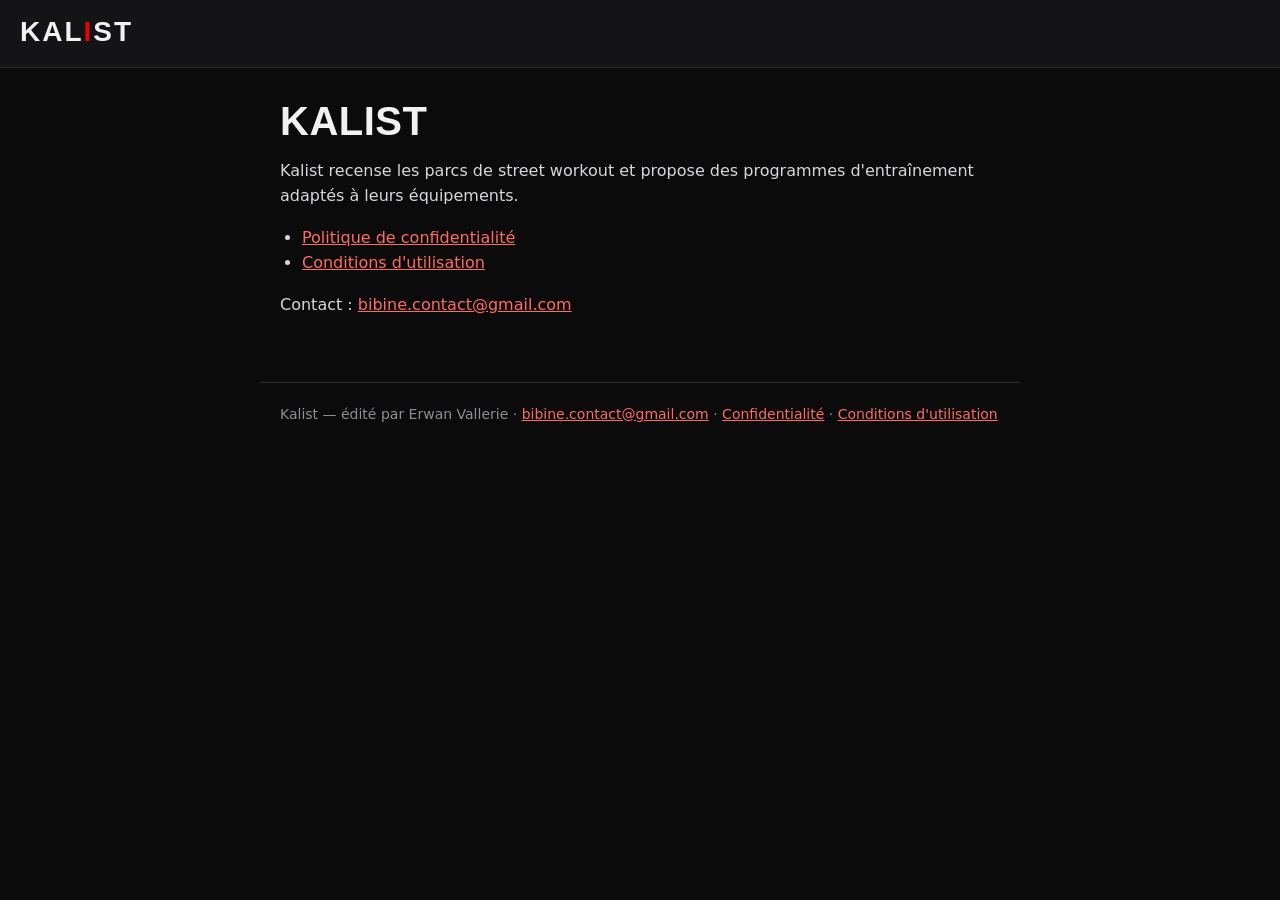
==== index.html @ f0f179ee "Pages legales de Kalist" ====
<!doctype html>
<html lang="fr">
<head>
<meta charset="utf-8">
<meta name="viewport" content="width=device-width, initial-scale=1">
<title>Kalist</title>
<link rel="stylesheet" href="style.css">
</head>
<body>
<header class="entete"><a class="marque" href="index.html">KAL<span>I</span>ST</a></header>
<main>
<h1>Kalist</h1>
<p>Kalist recense les parcs de street workout et propose des programmes d'entraînement adaptés à leurs équipements.</p>
<ul>
<li><a href="confidentialite.html">Politique de confidentialité</a></li>
<li><a href="conditions.html">Conditions d'utilisation</a></li>
</ul>
<p>Contact : <a href="mailto:bibine.contact@gmail.com">bibine.contact@gmail.com</a></p>
</main>
<footer>Kalist — édité par Erwan Vallerie · <a href="mailto:bibine.contact@gmail.com">bibine.contact@gmail.com</a> · <a href="confidentialite.html">Confidentialité</a> · <a href="conditions.html">Conditions d'utilisation</a></footer>
</body>
</html>
---- style.css ----
/* Pages légales de Kalist, aux couleurs de l'application */
:root { --fond: #0B0B0C; --surface: #141416; --ligne: #2C2C31; --texte: #F2F2F3; --gris: #8E8E96; --rouge: #E10600; --lien: #FF6B5E; }
* { box-sizing: border-box; }
body { margin: 0; background: var(--fond); color: var(--texte); font: 16px/1.6 system-ui, -apple-system, "Segoe UI", Roboto, sans-serif; }
.entete { padding: 18px max(20px, env(safe-area-inset-left)); border-bottom: 1px solid var(--ligne); background: var(--surface); }
.marque { font: 900 28px/1 Impact, "Arial Narrow", sans-serif; letter-spacing: 2px; color: var(--texte); text-decoration: none; }
.marque span { color: var(--rouge); }
main { max-width: 760px; margin: 0 auto; padding: 32px 20px 48px; }
h1 { font: 900 40px/1.05 Impact, "Arial Narrow", sans-serif; text-transform: uppercase; letter-spacing: .5px; margin: 0 0 16px; }
h2 { font: 800 24px/1.2 Impact, "Arial Narrow", sans-serif; text-transform: uppercase; letter-spacing: .5px; margin: 40px 0 10px; padding-top: 16px; border-top: 1px solid var(--ligne); }
h3 { font-size: 17px; margin: 24px 0 6px; }
p, li { color: #D8D8DC; }
strong { color: var(--texte); }
a { color: var(--lien); }
code { background: var(--surface); border: 1px solid var(--ligne); padding: 1px 5px; border-radius: 2px; font-size: 14px; }
ul { padding-left: 22px; }
.tableau { overflow-x: auto; margin: 12px 0; }
table { border-collapse: collapse; width: 100%; font-size: 14px; }
main, footer { overflow-wrap: break-word; }
th, td { text-align: left; padding: 10px 8px; border-bottom: 1px solid var(--ligne); vertical-align: top; }
th { color: var(--gris); font-size: 12px; text-transform: uppercase; letter-spacing: 1px; }
footer { max-width: 760px; margin: 0 auto; padding: 20px 20px 40px; border-top: 1px solid var(--ligne); color: var(--gris); font-size: 14px; }
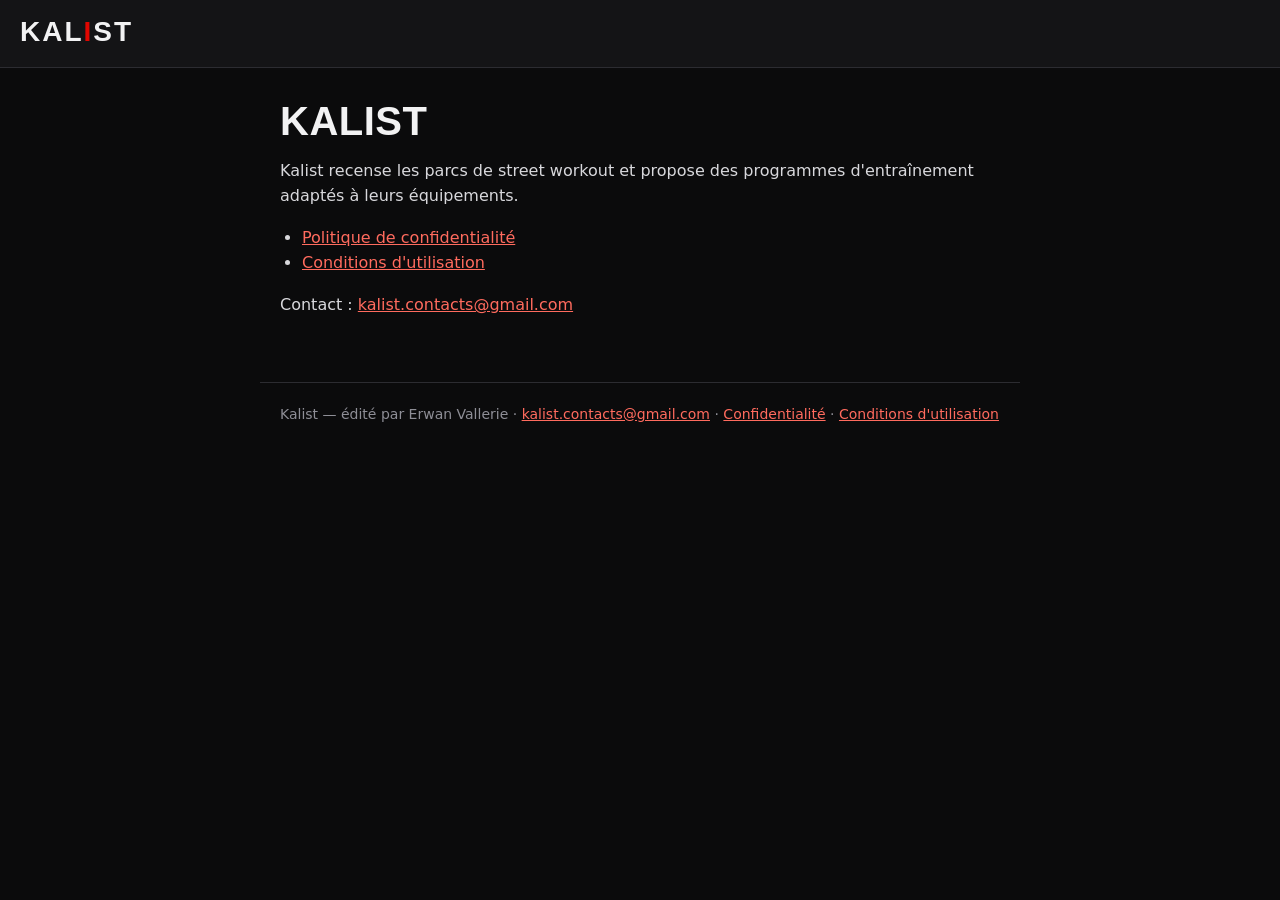
==== commit 981430fd: "Remplace l'adresse de contact par kalist.contacts@gmail.com" ====
--- a/index.html
+++ b/index.html
@@ -15,8 +15,8 @@
 <li><a href="confidentialite.html">Politique de confidentialité</a></li>
 <li><a href="conditions.html">Conditions d'utilisation</a></li>
 </ul>
-<p>Contact : <a href="mailto:bibine.contact@gmail.com">bibine.contact@gmail.com</a></p>
+<p>Contact : <a href="mailto:kalist.contacts@gmail.com">kalist.contacts@gmail.com</a></p>
 </main>
-<footer>Kalist — édité par Erwan Vallerie · <a href="mailto:bibine.contact@gmail.com">bibine.contact@gmail.com</a> · <a href="confidentialite.html">Confidentialité</a> · <a href="conditions.html">Conditions d'utilisation</a></footer>
+<footer>Kalist — édité par Erwan Vallerie · <a href="mailto:kalist.contacts@gmail.com">kalist.contacts@gmail.com</a> · <a href="confidentialite.html">Confidentialité</a> · <a href="conditions.html">Conditions d'utilisation</a></footer>
 </body>
 </html>
